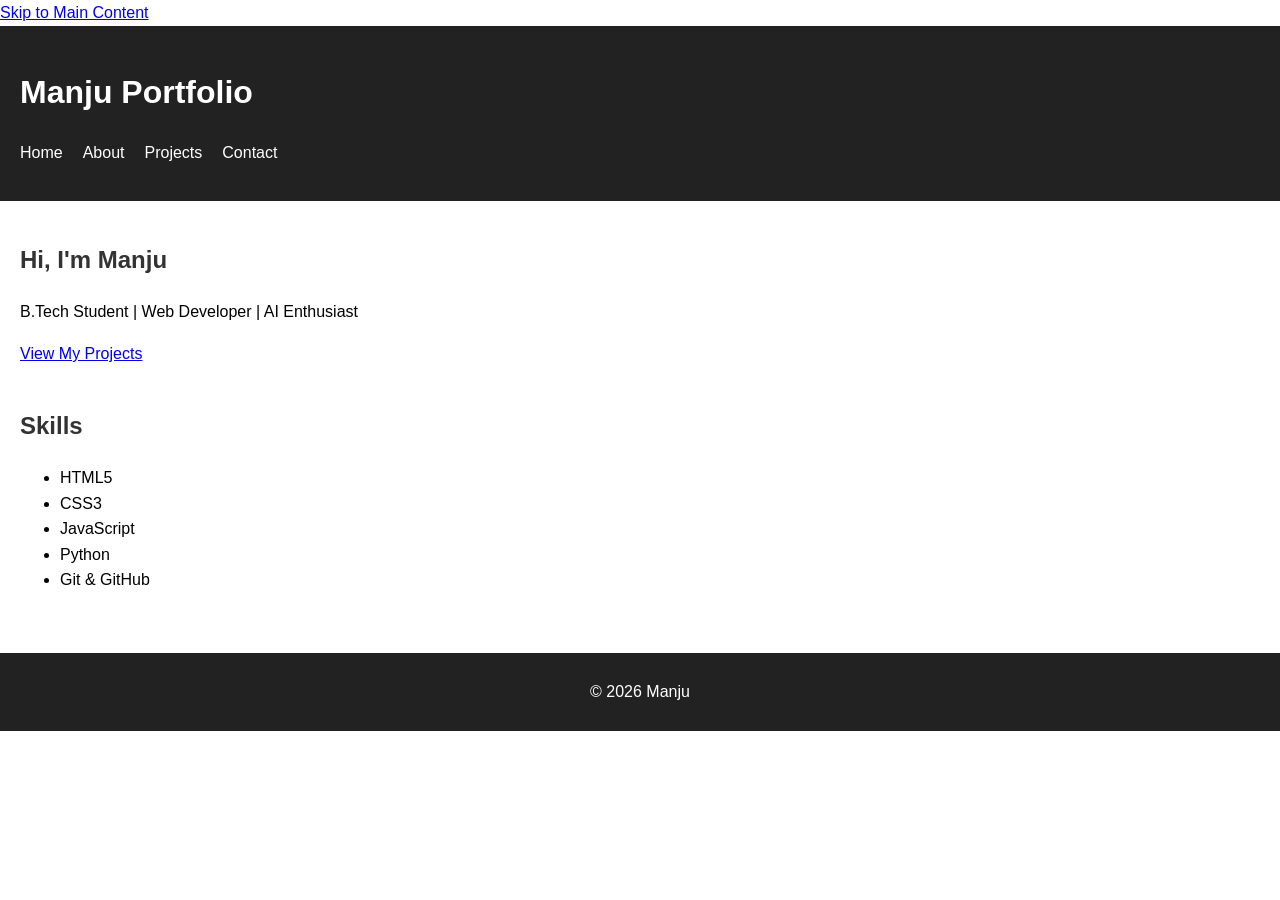
==== index.html @ c288c9a5 "Initial portfolio website" ====
<!DOCTYPE html>
<html lang="en">


    <head>
    <meta charset="UTF-8">
    <meta name="viewport" content="width=device-width, initial-scale=1.0">

    <title>Manju Portfolio</title>

    <meta name="description"
          content="Portfolio website of Manju, web developer and B.Tech student.">

    <meta name="author" content="Manju">

    <meta name="keywords"
          content="Portfolio, Web Developer, HTML5, CSS3, JavaScript, Student">

    <meta property="og:title"
          content="Manju Portfolio">

    <meta property="og:description"
          content="Portfolio showcasing projects, skills and contact information.">

    <meta property="og:type"
          content="website">

    <link rel="stylesheet" href="style.css">
</head>
    


<body>

    <a href="#main-content">Skip to Main Content</a>

    <header>
        <h1>Manju Portfolio</h1>

        <nav aria-label="Main Navigation">
            <ul>
                <li><a href="index.html">Home</a></li>
                <li><a href="about.html">About</a></li>
                <li><a href="projects.html">Projects</a></li>
                <li><a href="contact.html">Contact</a></li>
            </ul>
        </nav>
    </header>

    <main id="main-content">

        <section aria-labelledby="hero-heading">
    <h2 id="hero-heading">Hi, I'm Manju</h2>

    <p>
        B.Tech Student | Web Developer | AI Enthusiast
    </p>

    <a href="projects.html">View My Projects</a>
</section>
<section aria-labelledby="skills-heading">

    <h2 id="skills-heading">Skills</h2>

    <ul>
        <li>HTML5</li>
        <li>CSS3</li>
        <li>JavaScript</li>
        <li>Python</li>
        <li>Git & GitHub</li>
    </ul>

</section>

    </main>

    <footer>
        <p>&copy; 2026 Manju</p>
    </footer>

</body>

</html>
---- style.css ----
body {
    font-family: Arial, sans-serif;
    margin: 0;
    line-height: 1.6;
}

/* Header */
header {
    background: #222;
    color: white;
    padding: 20px;
}

/* Fix accessibility contrast issue */
header h1 {
    color: white;
}

nav ul {
    display: flex;
    gap: 20px;
    list-style: none;
    padding: 0;
}

nav a {
    color: white;
    text-decoration: none;
}

nav a:hover,
nav a:focus {
    text-decoration: underline;
}

/* Main Content */
main {
    padding: 20px;
}

section {
    margin-bottom: 40px;
}

/* Headings */
h2,
h3 {
    color: #333;
}

/* Footer */
footer {
    background: #222;
    color: white;
    text-align: center;
    padding: 10px;
}

/* Form */
button {
    padding: 10px 20px;
    cursor: pointer;
}

input,
textarea {
    width: 100%;
    max-width: 500px;
    padding: 10px;
    margin-bottom: 15px;
    box-sizing: border-box;
}

/* Accessibility Focus Styles */
a:focus,
button:focus,
input:focus,
textarea:focus {
    outline: 3px solid blue;
    outline-offset: 2px;
}

/* Skip Link */
.skip-link {
    position: absolute;
    left: -9999px;
}

.skip-link:focus {
    left: 10px;
    top: 10px;
    background: white;
    color: black;
    padding: 10px;
    z-index: 1000;
}

/* Responsive Design */
@media (max-width: 768px) {
    nav ul {
        flex-direction: column;
        gap: 10px;
    }

    body {
        padding: 10px;
    }
}
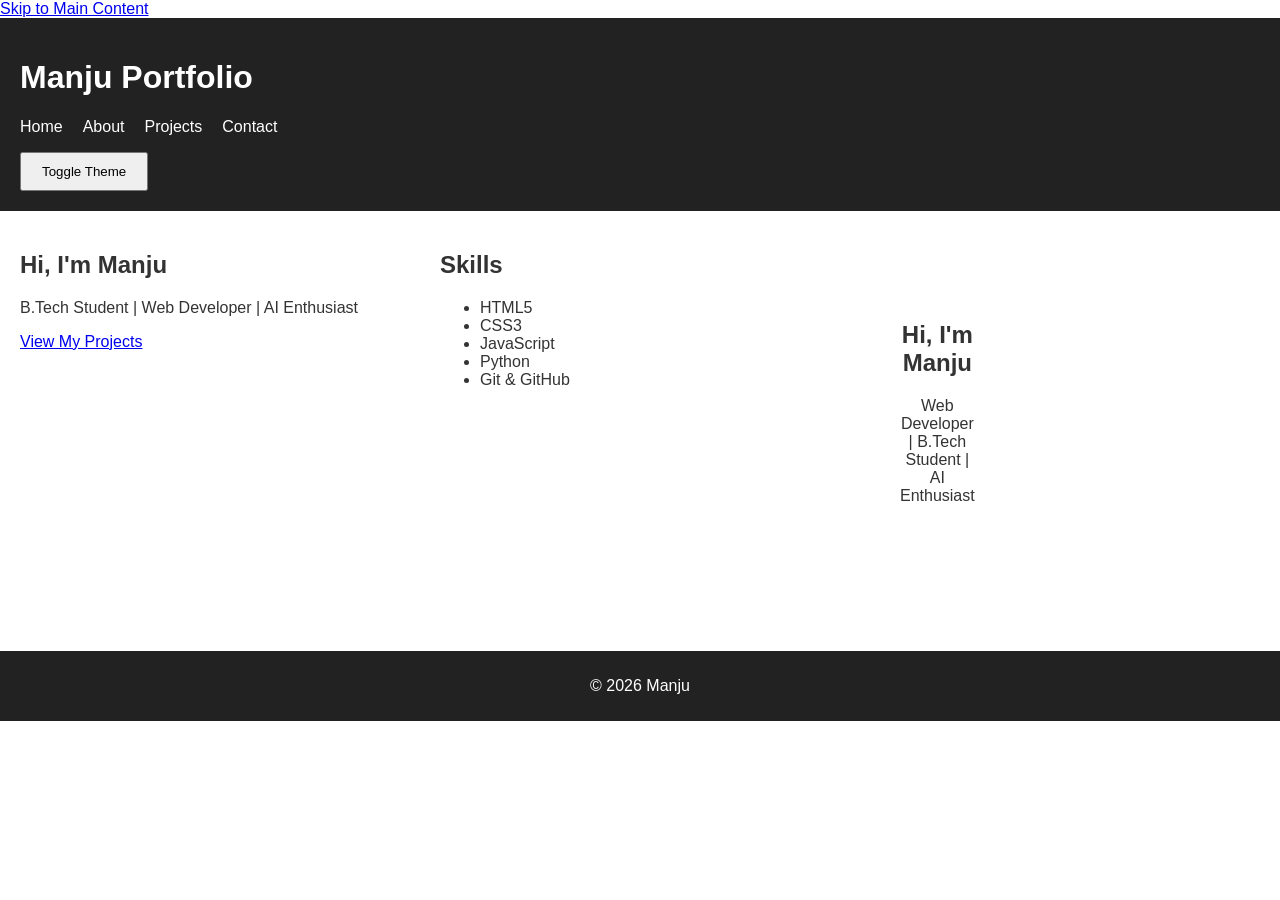
==== commit 6c80a739: "Added responsive design, CSS Grid, Flexbox, and dark mode" ====
--- a/index.html
+++ b/index.html
@@ -45,6 +45,9 @@
                 <li><a href="contact.html">Contact</a></li>
             </ul>
         </nav>
+        <button id="themeToggle">
+    Toggle Theme
+</button>
     </header>
 
     <main id="main-content">
@@ -71,13 +74,26 @@
     </ul>
 
 </section>
+<main id="main-content" role="main">
 
+    <section class="hero">
+        <h2>Hi, I'm Manju</h2>
+        <p>Web Developer | B.Tech Student | AI Enthusiast</p>
+    </section>
+
+</main>
     </main>
 
     <footer>
         <p>&copy; 2026 Manju</p>
     </footer>
+<script>
+const button = document.getElementById("themeToggle");
 
+button.addEventListener("click", () => {
+    document.body.classList.toggle("dark-mode");
+});
+</script>
 </body>
 
 </html>
--- a/style.css
+++ b/style.css
@@ -1,13 +1,14 @@
 body {
+    background: var(--bg-color);
+    color: var(--text-color);
     font-family: Arial, sans-serif;
     margin: 0;
-    line-height: 1.6;
 }
 
 /* Header */
 header {
-    background: #222;
-    color: white;
+    background: var(--header-bg);
+    color: var(--header-text);
     padding: 20px;
 }
 
@@ -35,9 +36,16 @@
 
 /* Main Content */
 main {
+    display: grid;
+    grid-template-columns: 1fr;
+    gap: 20px;
     padding: 20px;
 }
-
+@media (min-width: 768px) {
+    main {
+        grid-template-columns: 1fr 1fr;
+    }
+}
 section {
     margin-bottom: 40px;
 }
@@ -105,4 +113,47 @@
     body {
         padding: 10px;
     }
+}
+:root {
+    --bg-color: #ffffff;
+    --text-color: #333333;
+    --header-bg: #222222;
+    --header-text: #ffffff;
+    --card-bg: #f5f5f5;
+}
+.dark-mode {
+    --bg-color: #121212;
+    --text-color: #ffffff;
+    --header-bg: #000000;
+    --header-text: #ffffff;
+    --card-bg: #1e1e1e;
+}
+article {
+    background: var(--card-bg);
+    padding: 20px;
+    border-radius: 10px;
+}
+/* Mobile First Layout */
+main {
+    display: grid;
+    grid-template-columns: 1fr;
+    gap: 20px;
+}
+
+/* Tablet */
+@media (min-width: 768px) {
+    main {
+        grid-template-columns: 1fr 1fr;
+    }
+}
+
+/* Desktop */
+@media (min-width: 1024px) {
+    main {
+        grid-template-columns: 1fr 1fr 1fr;
+    }
+}
+.hero {
+    text-align: center;
+    padding: 50px 20px;
 }
